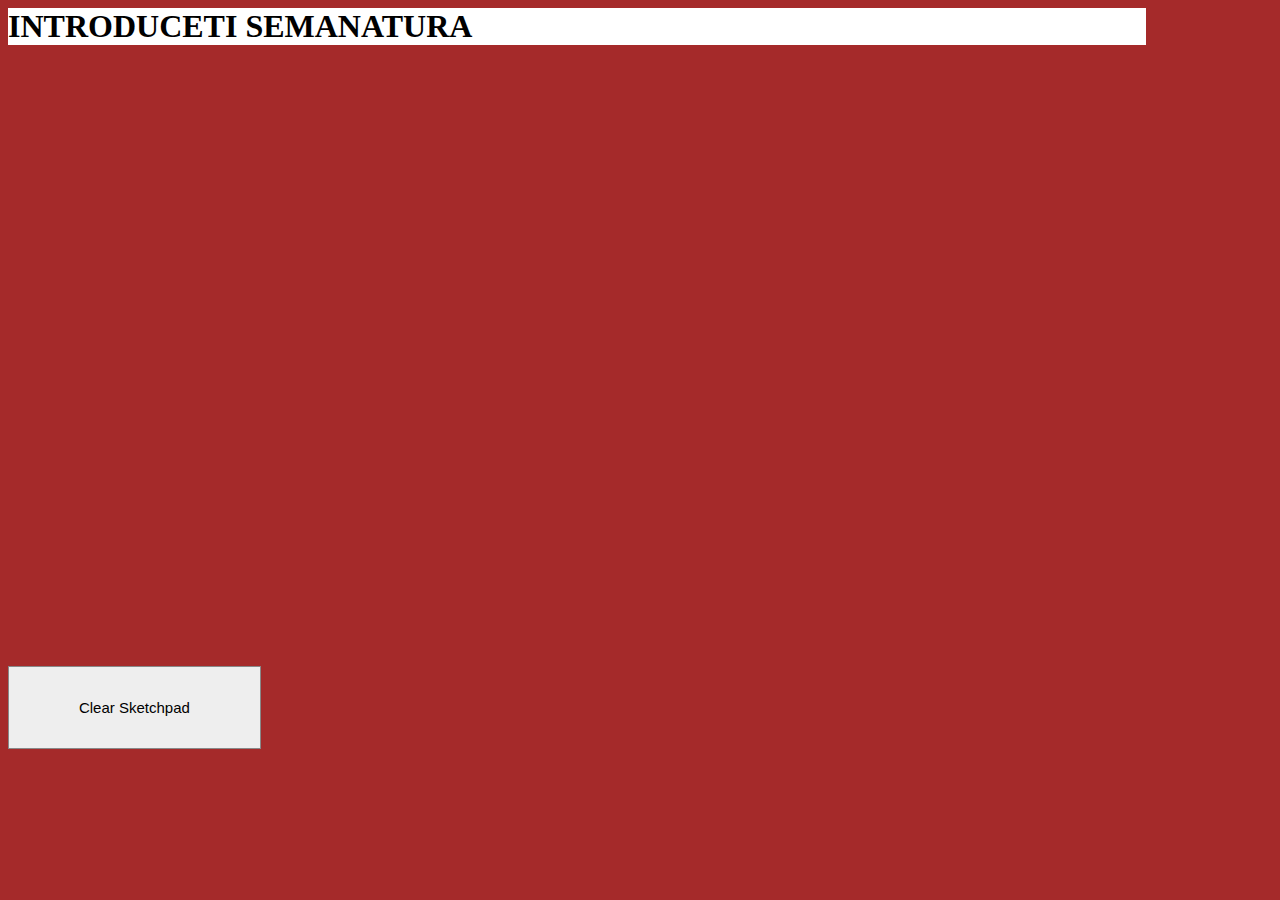
==== boancamaria/index.html @ bf624bf7 "proiect" ====
<html>
<head>
<title>Semnatura</title>
<link href="stil.css" rel="stylesheet">
<script type="text/javascript">

</script>

</head>

<body id="body" onload="init()">
<h1>INTRODUCETI SEMANATURA</h1>
    <div id="sketchpadapp">
        <div class="rightside">
            <canvas width="600" height="600" id="sketchpad"></canvas>
        </div>
		<input type="submit" value="Clear Sketchpad" id="clearbutton" onclick="clearCanvas(canvas,ctx);">
		</div>
		
</body>
<script src = "touch.js"></script>
</html>
---- boancamaria/stil.css ----
#body{background: brown;}
h1{font: arial; background:white;width:90%;}
#clearbutton {
    font-size: 15px;
    width:20%;
	padding:2.5%;
    -webkit-appearance: none;
    background: #eee;
    border: 1px solid #888;
}
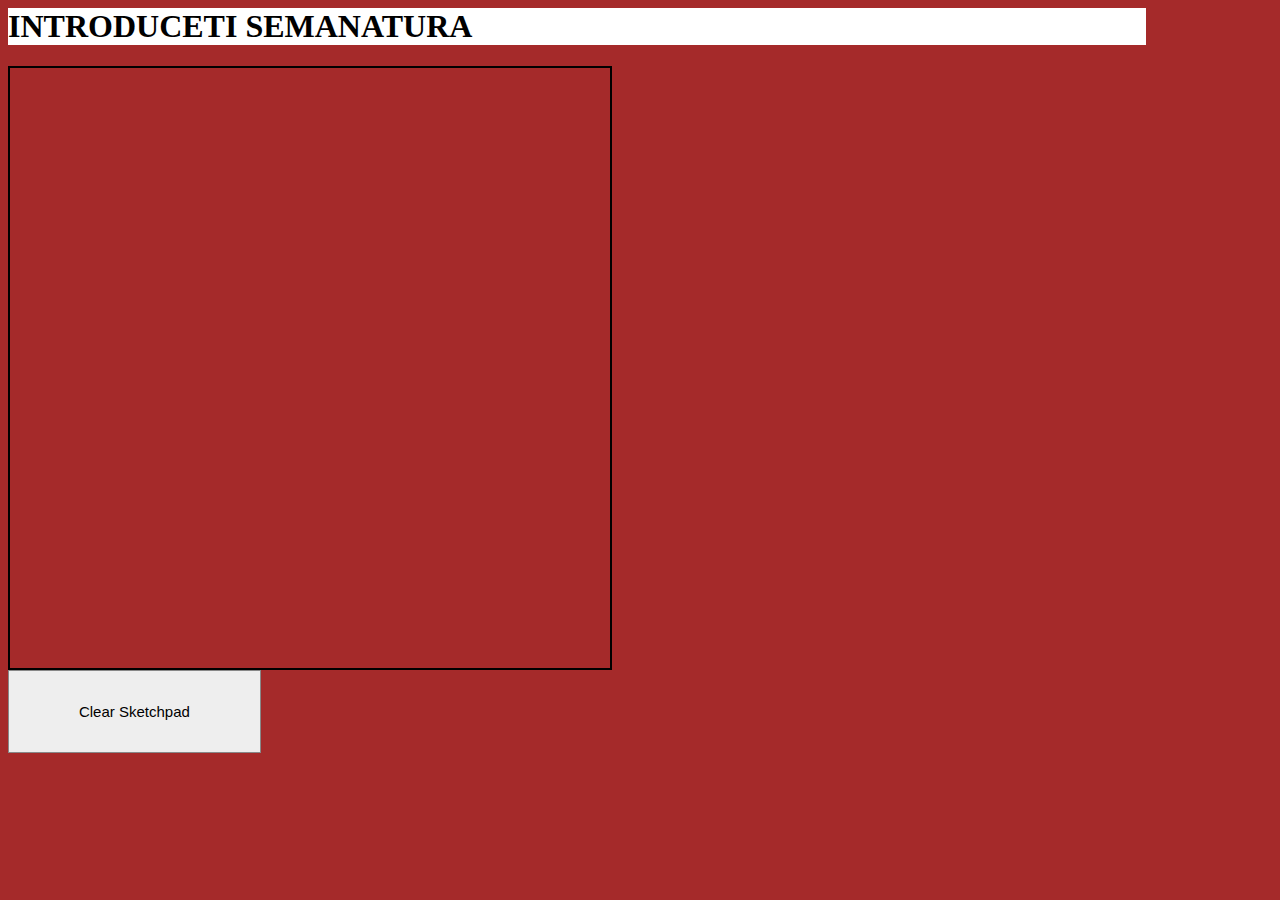
==== commit f545c6ca: "Add files via upload" ====
--- a/boancamaria/index.html
+++ b/boancamaria/index.html
@@ -1,22 +1,22 @@
-<html>
-<head>
-<title>Semnatura</title>
-<link href="stil.css" rel="stylesheet">
-<script type="text/javascript">
-
-</script>
-
-</head>
-
-<body id="body" onload="init()">
-<h1>INTRODUCETI SEMANATURA</h1>
-    <div id="sketchpadapp">
-        <div class="rightside">
-            <canvas width="600" height="600" id="sketchpad"></canvas>
-        </div>
-		<input type="submit" value="Clear Sketchpad" id="clearbutton" onclick="clearCanvas(canvas,ctx);">
-		</div>
-		
-</body>
-<script src = "touch.js"></script>
-</html>
+<html>
+<head>
+<title>Semnatura</title>
+<link href="stil.css" rel="stylesheet">
+<script type="text/javascript">
+
+</script>
+
+</head>
+
+<body id="body" onload="init()">
+<h1>INTRODUCETI SEMANATURA</h1>
+    <div id="sketchpadapp">
+        <div class="rightside">
+            <canvas width="600" height="600" id="sketchpad" style="border: 2px solid black;"></canvas>
+        </div>
+		<input type="submit" value="Clear Sketchpad" id="clearbutton" onclick="clearCanvas(canvas,ctx);">
+		</div>
+		
+</body>
+<script src = "touch.js"></script>
+</html>
--- a/boancamaria/stil.css
+++ b/boancamaria/stil.css
@@ -1,10 +1,10 @@
-#body{background: brown;}
-h1{font: arial; background:white;width:90%;}
-#clearbutton {
-    font-size: 15px;
-    width:20%;
-	padding:2.5%;
-    -webkit-appearance: none;
-    background: #eee;
-    border: 1px solid #888;
-}
+#body{background: brown;}
+h1{font: arial; background:white;width:90%;}
+#clearbutton {
+    font-size: 15px;
+    width:20%;
+	padding:2.5%;
+    -webkit-appearance: none;
+    background: #eee;
+    border: 1px solid #888;
+}
